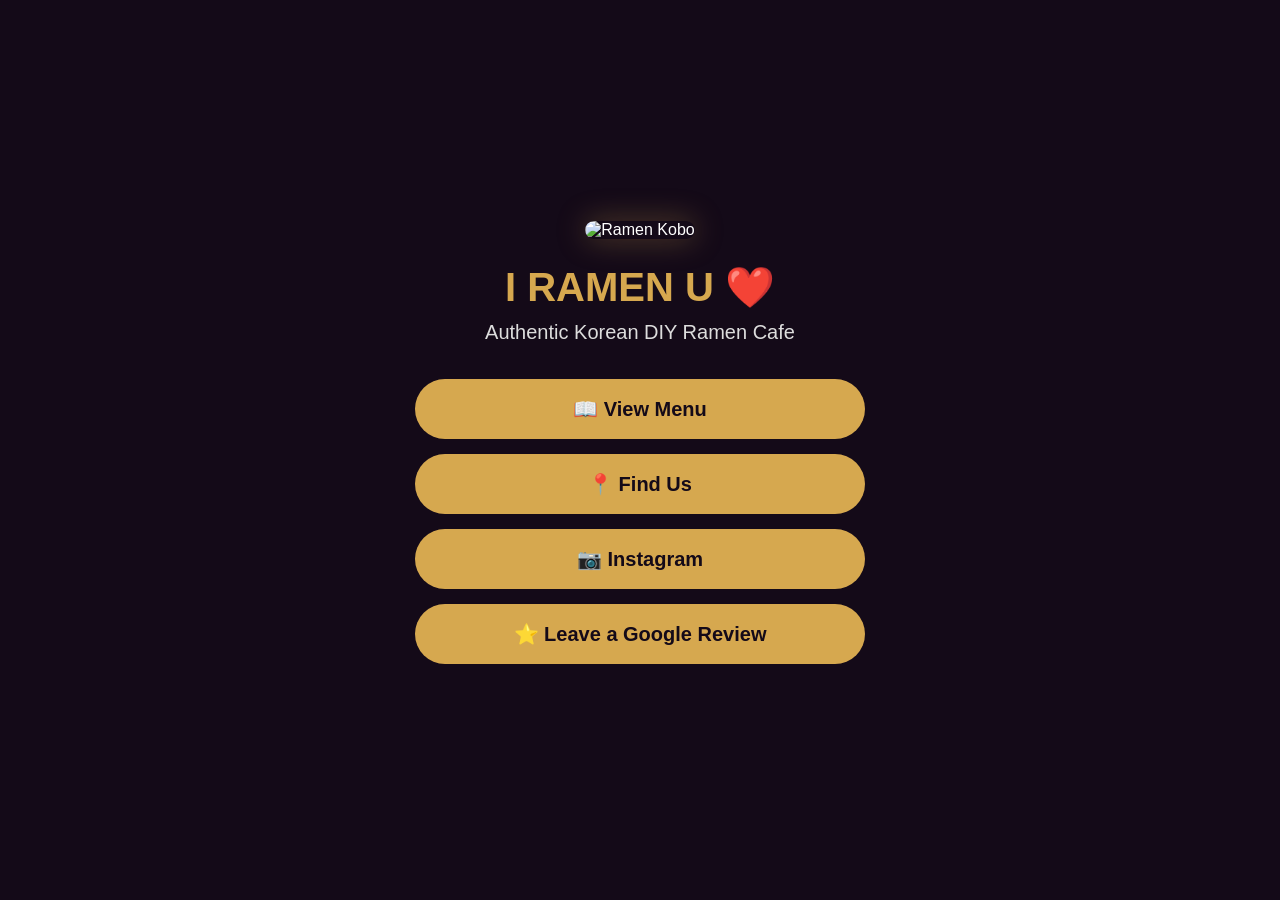
==== index.html @ a014bf31 "First upload" ====
<!DOCTYPE html>
<html lang="en">
<head>
    <meta charset="UTF-8">
    <meta name="viewport" content="width=device-width, initial-scale=1.0">
    <title>Ramen Kobo</title>
    <link rel="stylesheet" href="style.css">
</head>
<body>

<div class="container">

    <img src="images/banner.png" class="banner" alt="Ramen Kobo">

    <h1>I RAMEN U ❤️</h1>

    <p>Authentic Korean DIY Ramen Cafe</p>

    <a href="menu.html" class="btn">📖 View Menu</a>

    <a href="https://maps.google.com/?q=Ramen+Kobo+Nagpur" target="_blank" class="btn">📍 Find Us</a>

    <a href="https://www.instagram.com/ramen_kobo_nagpur/" target="_blank" class="btn">📷 Instagram</a>
<a href="https://www.google.com/search?sca_esv=26ce442cf3411726&authuser=1&sxsrf=APpeQnuuSULPLhWlZH350UT2rImZXlDaxQ:1783801213756&q=ramen+kobo+nagpur+reviews&uds=[base64]&si=APenkKm7iecQ4G6P-TsbSMFKIQtv3EFIqRAFw-i8uEbk55Z-_xN9gnWTlILNwwjwTn4JOBjHsbbZpKxCD8PCgmwaNXKkBuUE9uj1aGzJK792Fl6AW-Ovy49E5tpqWygf9JsWhjq0TycPd613CZYJYqx9KYzilZqeJg%3D%3D&sa=X&ved=2ahUKEwiclMitucuVAxVCWXADHVWLKeQQk8gLegQIGxAB&ictx=1&biw=402&bih=660&dpr=3" target="_blank" class="btn">
    ⭐ Leave a Google Review
</a>
</div>

</body>
</html>
---- style.css ----
*{
    margin:0;
    padding:0;
    box-sizing:border-box;
}

body{
    background:#140A18;
    color:white;
    font-family:Arial,sans-serif;

    display:flex;
    justify-content:center;
    align-items:center;

    min-height:100vh;
}

.container{
    width:90%;
    max-width:450px;
    text-align:center;
}

.banner{
    width:100%;
    border-radius:20px;
    margin-bottom:25px;
    box-shadow:0 0 30px rgba(214,168,79,.35);
}

h1{
    color:#D6A84F;
    font-size:40px;
    margin-bottom:10px;
}

p{
    color:#ddd;
    font-size:20px;
    margin-bottom:35px;
}

.btn{
    display:block;

    width:100%;

    background:#D6A84F;
    color:#140A18;

    text-decoration:none;

    padding:18px;

    margin-bottom:15px;

    border-radius:50px;

    font-size:20px;
    font-weight:bold;

    transition:.3s;
}

.btn:hover{
    transform:scale(1.04);
}
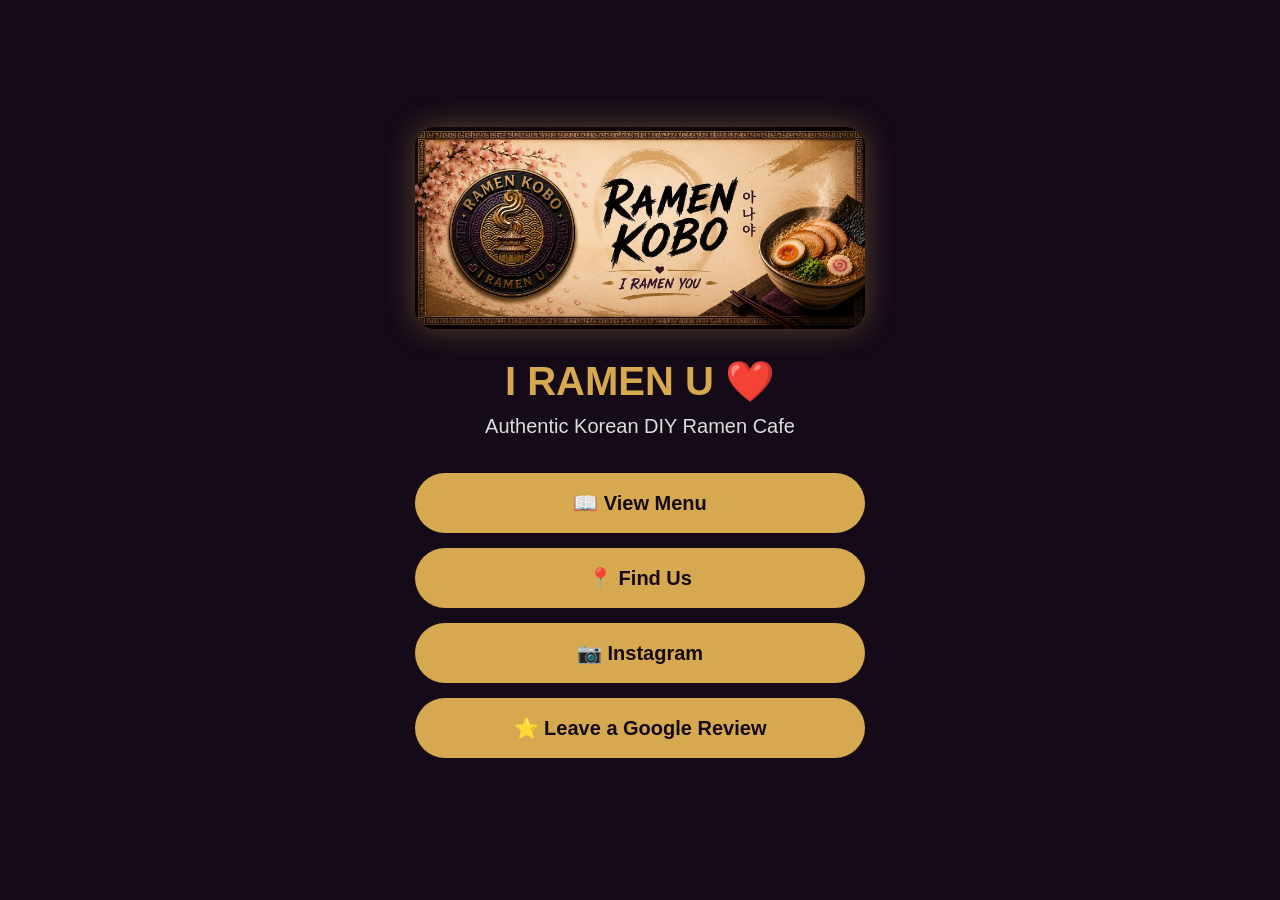
==== commit 4e91de81: "Update index.html" ====
--- a/index.html
+++ b/index.html
@@ -10,8 +10,7 @@
 
 <div class="container">
 
-    <img src="images/banner.png" class="banner" alt="Ramen Kobo">
-
+   <img src="banner.png" class="banner" alt="Ramen Kobo">
     <h1>I RAMEN U ❤️</h1>
 
     <p>Authentic Korean DIY Ramen Cafe</p>
@@ -27,4 +26,4 @@
 </div>
 
 </body>
-</html>+</html>
